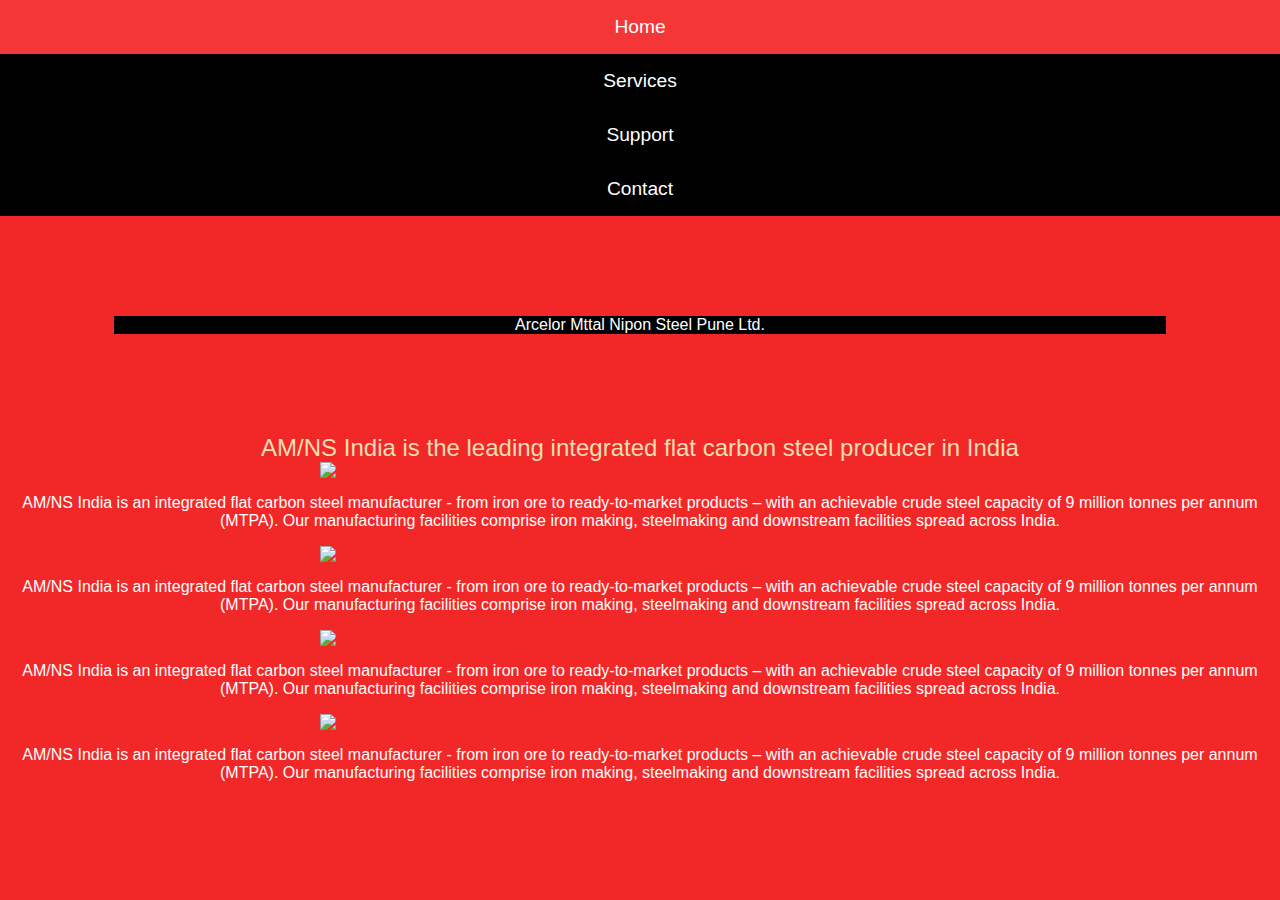
==== index.html @ f245b07e "Add files via upload" ====
<!DOCTYPE html>
<html lang="" en ">
    <head>  
        <title>
            Arcelor Mittal Nipon Steel
        </title>
        <!for character set in html>

        <meta charset="UTF-8 ">
       
        <link rel="icon " href="amns.ico "/>
        <link rel="stylesheet " href="style.css "/>
    </head>
    <body>  
        <div class="nav ">
            <ul>
             
                <li>Home</li>
                <li>Services</li>
                <li>Support</li>
                <li>Contact</li>
            </ul>
        </div>
        <div class="wrapper ">
            <div class="image-area ">
                <div class="image-text centered-container ">
                    Arcelor Mttal Nipon Steel Pune Ltd.
                </div>
            </div>
                <div class="intro-text centered-container ">
                    AM/NS India is the leading integrated flat carbon steel producer in India
                </div>
                <div class="service centered container ">
                    <div class="single-service ">

                        <img src="C:\Users\jay14\OneDrive\Desktop\AMNS\style\images (2).jpeg " class="center "/>

                        <p>
                            AM/NS India is an integrated flat carbon steel manufacturer - from iron ore to ready-to-market products – with an achievable crude steel capacity of 9 million tonnes per annum (MTPA). Our manufacturing facilities comprise iron making, steelmaking and downstream facilities spread across India.
                        </p>
                    </div>
                    <div class="single-service ">
                        <img src="C:\Users\jay14\OneDrive\Desktop\AMNS\style\images (2).jpeg " class="center "/>
                        <p>
                            AM/NS India is an integrated flat carbon steel manufacturer - from iron ore to ready-to-market products – with an achievable crude steel capacity of 9 million tonnes per annum (MTPA). Our manufacturing facilities comprise iron making, steelmaking and downstream facilities spread across India.
                        </p>
                    </div>
                    <div class="single-service ">
                        <img src="C:\Users\jay14\OneDrive\Desktop\AMNS\style\images (2).jpeg " class="center "/>
                        <p>
                            AM/NS India is an integrated flat carbon steel manufacturer - from iron ore to ready-to-market products – with an achievable crude steel capacity of 9 million tonnes per annum (MTPA). Our manufacturing facilities comprise iron making, steelmaking and downstream facilities spread across India.
                        </p>
                    </div>
                    <div class="single-service ">
                        <img src="C:\Users\jay14\OneDrive\Desktop\AMNS\style\images (2).jpeg " class="center "/>
                        <p>
                            AM/NS India is an integrated flat carbon steel manufacturer - from iron ore to ready-to-market products – with an achievable crude steel capacity of 9 million tonnes per annum (MTPA). Our manufacturing facilities comprise iron making, steelmaking and downstream facilities spread across India.
                        </p>
                    </div>

                </div>

            </div>
        </div>
    </body>
</html>
---- style.css ----
body {
    background-color: rgb(242, 40, 40);
    color: white;
    font-size: 16px;
    font-family: Arial, Helvetica, sans-serif;
    padding: 0px;
    margin: 0px;
}

.nav {
    background-color: black;
    color: white;
}

.nav ul {
    margin: 0px;
    padding: 0px;
    list-style-type: disc;
}

.nav ul li {
    padding: 16px;
    text-align: center;
    font-size: 1.2rem;
    border-bottom: 1px;
    transition: background-color;
    -webkit-transition: background-color 0.2s;
}

.nav ul li:hover {
    background-color: rgb(245, 54, 54);
}

.image-area {
    background-image: url("style/images.jpeg");
    background-position: center center;
    background-size: cover;
    padding-top: 100px;
    padding-bottom: 100px;
}

.image-text {
    text-align: center;
    background-color: black;
    color: white;
    font: 2.5em;
    padding-top: 200px;
    padding-bottom: 100px;
}

.center {
    display: block;
    margin-left: auto;
    margin-right: auto;
    width: 50%;
}

.intro-text {
    color: wheat;
    font-size: 1.5rem;
    text-align: center;
    padding-top: 50px;
    padding-bottom: 50px;
}

.centered-container {
    max-width: 1020px;
    margin: 0px auto;
    padding: 0px 16px;
}

.single-service {
    text-align: center;
    margin: bottom 32px;
}

.single-service p {
    padding: opx 16px;
}

@media screen and (max-width: 768px) {
    .nav ul {
        text-align: right;
    }
    .nav ul li {
        display: inline-block;
        border-bottom: 0px;
        border-left: 1px solid white;
        text-align: left;
    }
    .single-service {
        width: 50%;
        float: left;
    }
}
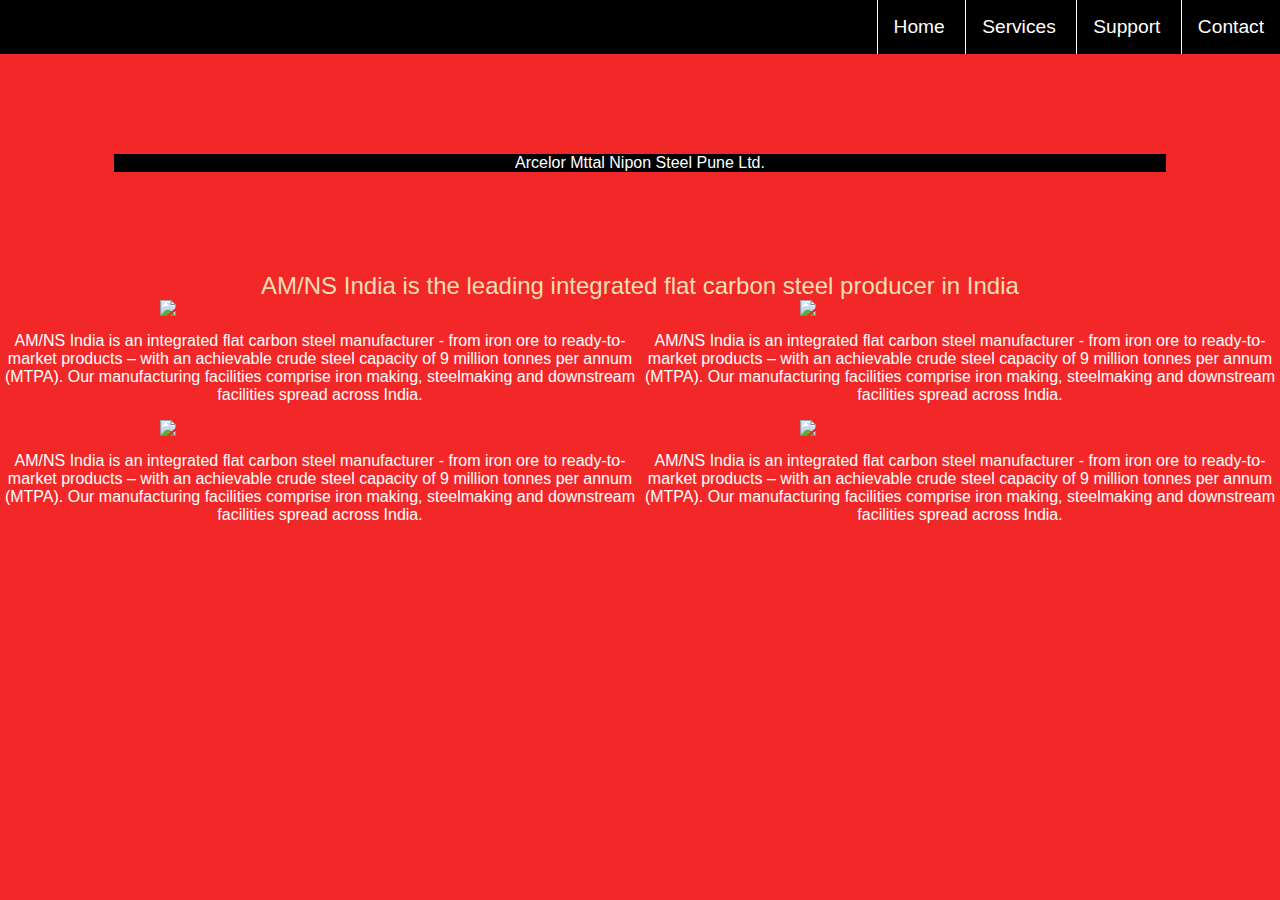
==== commit 1d1d5f14: "Update index.html" ====
--- a/index.html
+++ b/index.html
@@ -2,7 +2,7 @@
 <html lang="" en ">
     <head>  
         <title>
-            Arcelor Mittal Nipon Steel
+            EDIT
         </title>
         <!for character set in html>
 
@@ -33,7 +33,7 @@
                 <div class="service centered container ">
                     <div class="single-service ">
 
-                        <img src="C:\Users\jay14\OneDrive\Desktop\AMNS\style\images (2).jpeg " class="center "/>
+                        <img src="C:\Users\admin\Desktop\amns\download.jpg " class="center "/>
 
                         <p>
                             AM/NS India is an integrated flat carbon steel manufacturer - from iron ore to ready-to-market products – with an achievable crude steel capacity of 9 million tonnes per annum (MTPA). Our manufacturing facilities comprise iron making, steelmaking and downstream facilities spread across India.
@@ -63,4 +63,4 @@
             </div>
         </div>
     </body>
-</html>+</html>
--- a/style.css
+++ b/style.css
@@ -78,7 +78,7 @@
     padding: opx 16px;
 }
 
-@media screen and (max-width: 768px) {
+@media screen and (min-width: 768px) {
     .nav ul {
         text-align: right;
     }
@@ -92,4 +92,4 @@
         width: 50%;
         float: left;
     }
-}+}
